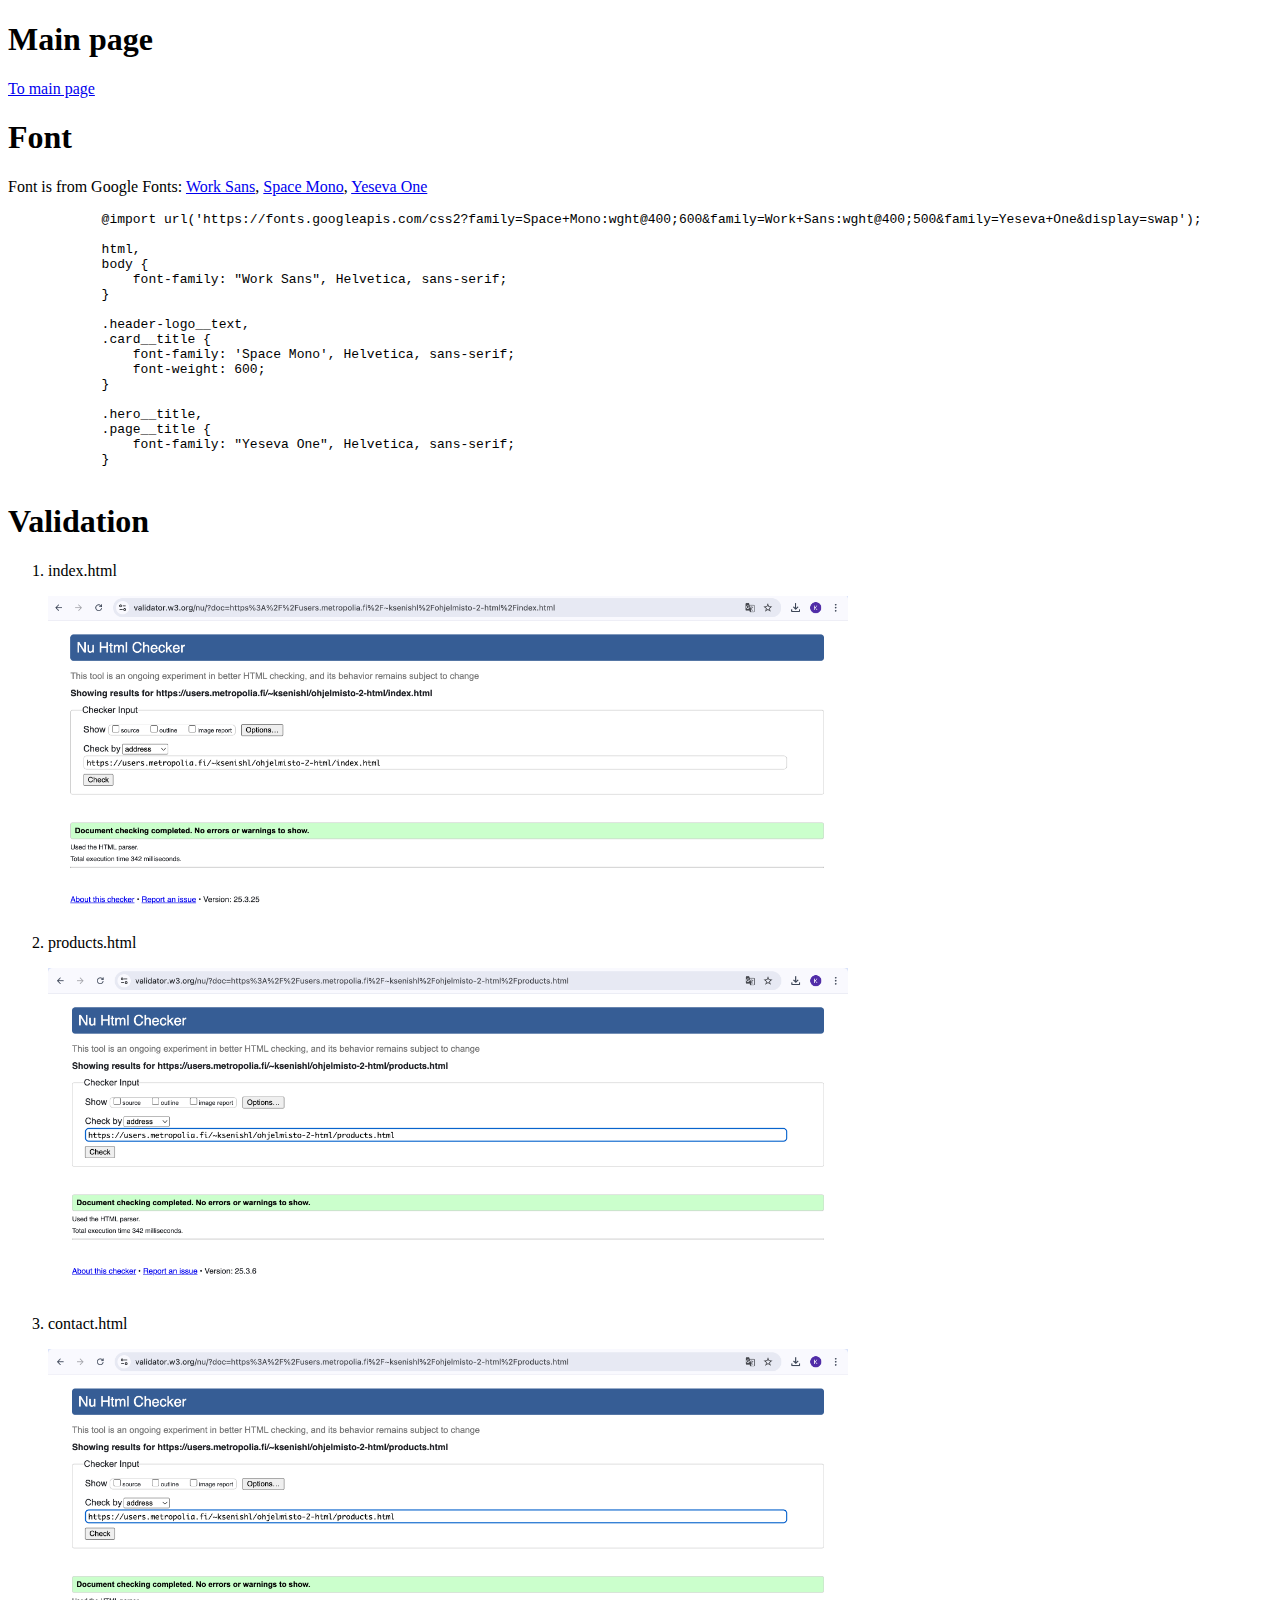
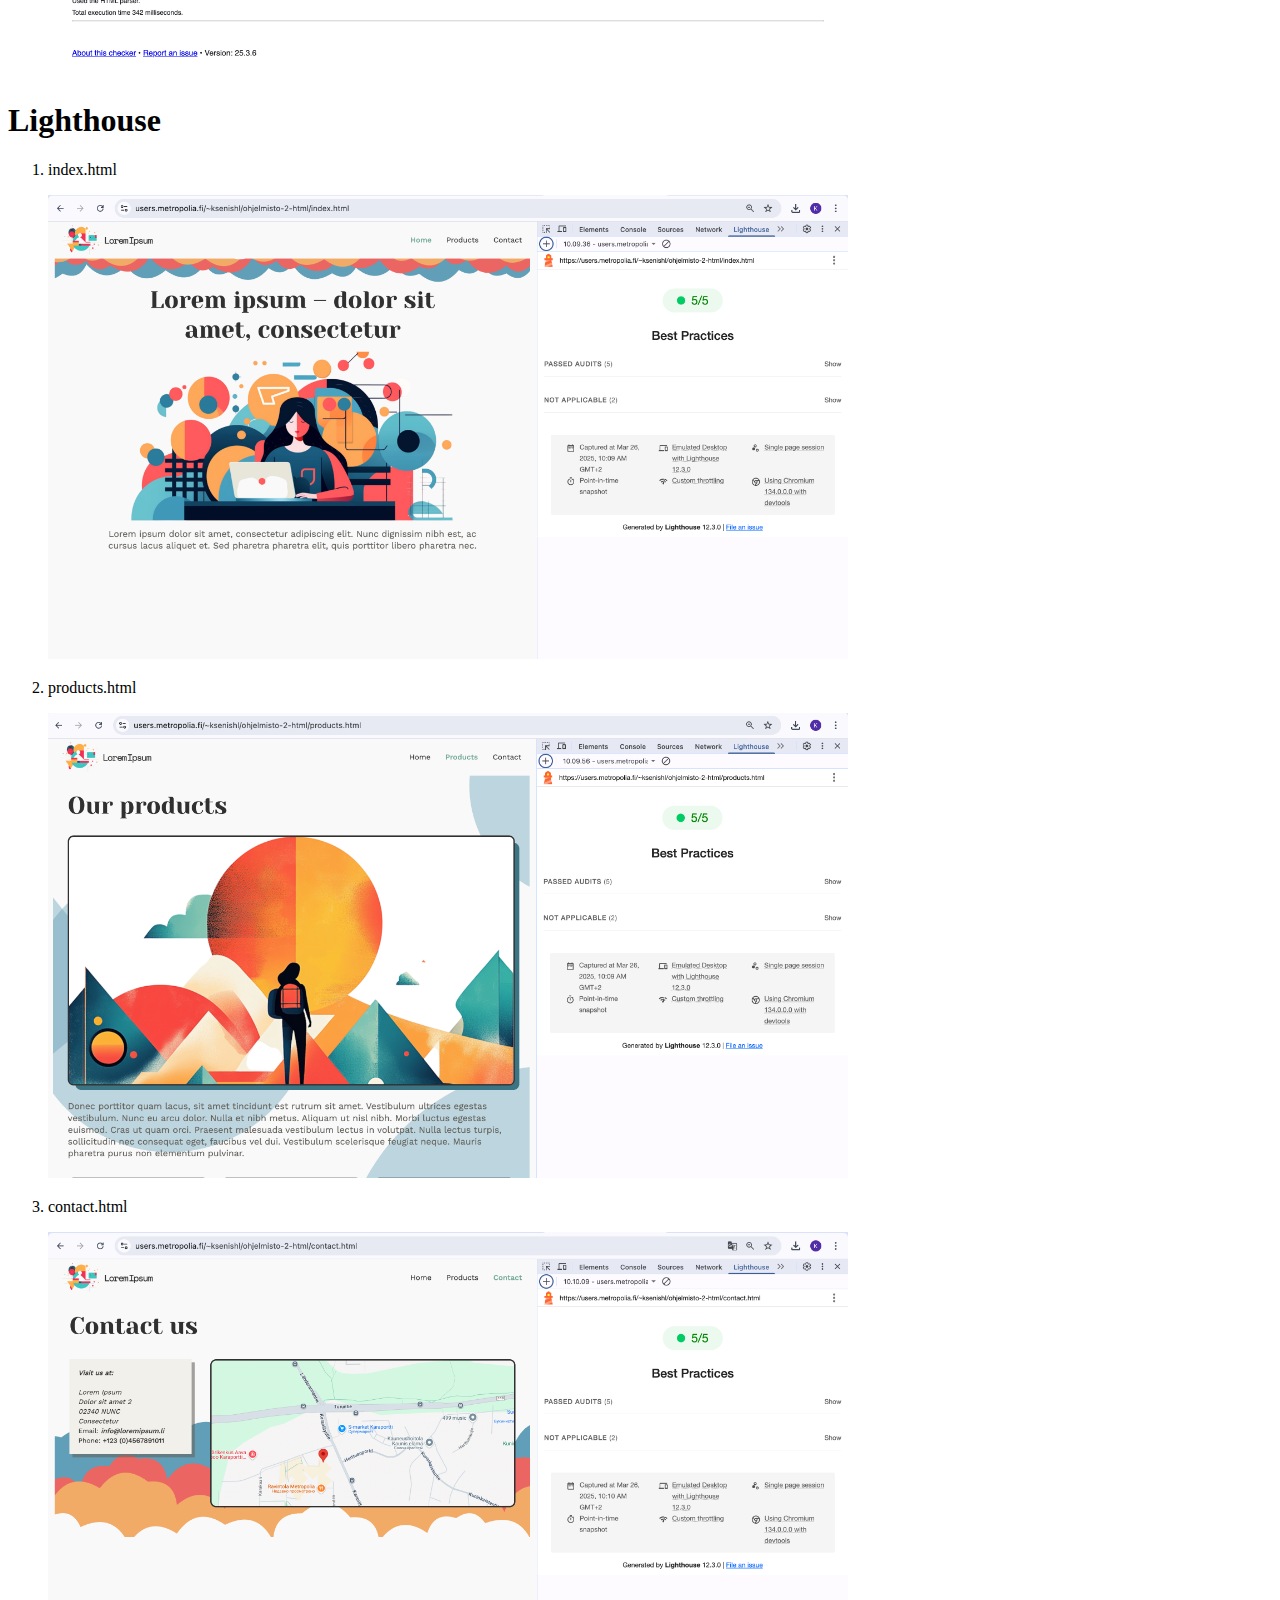
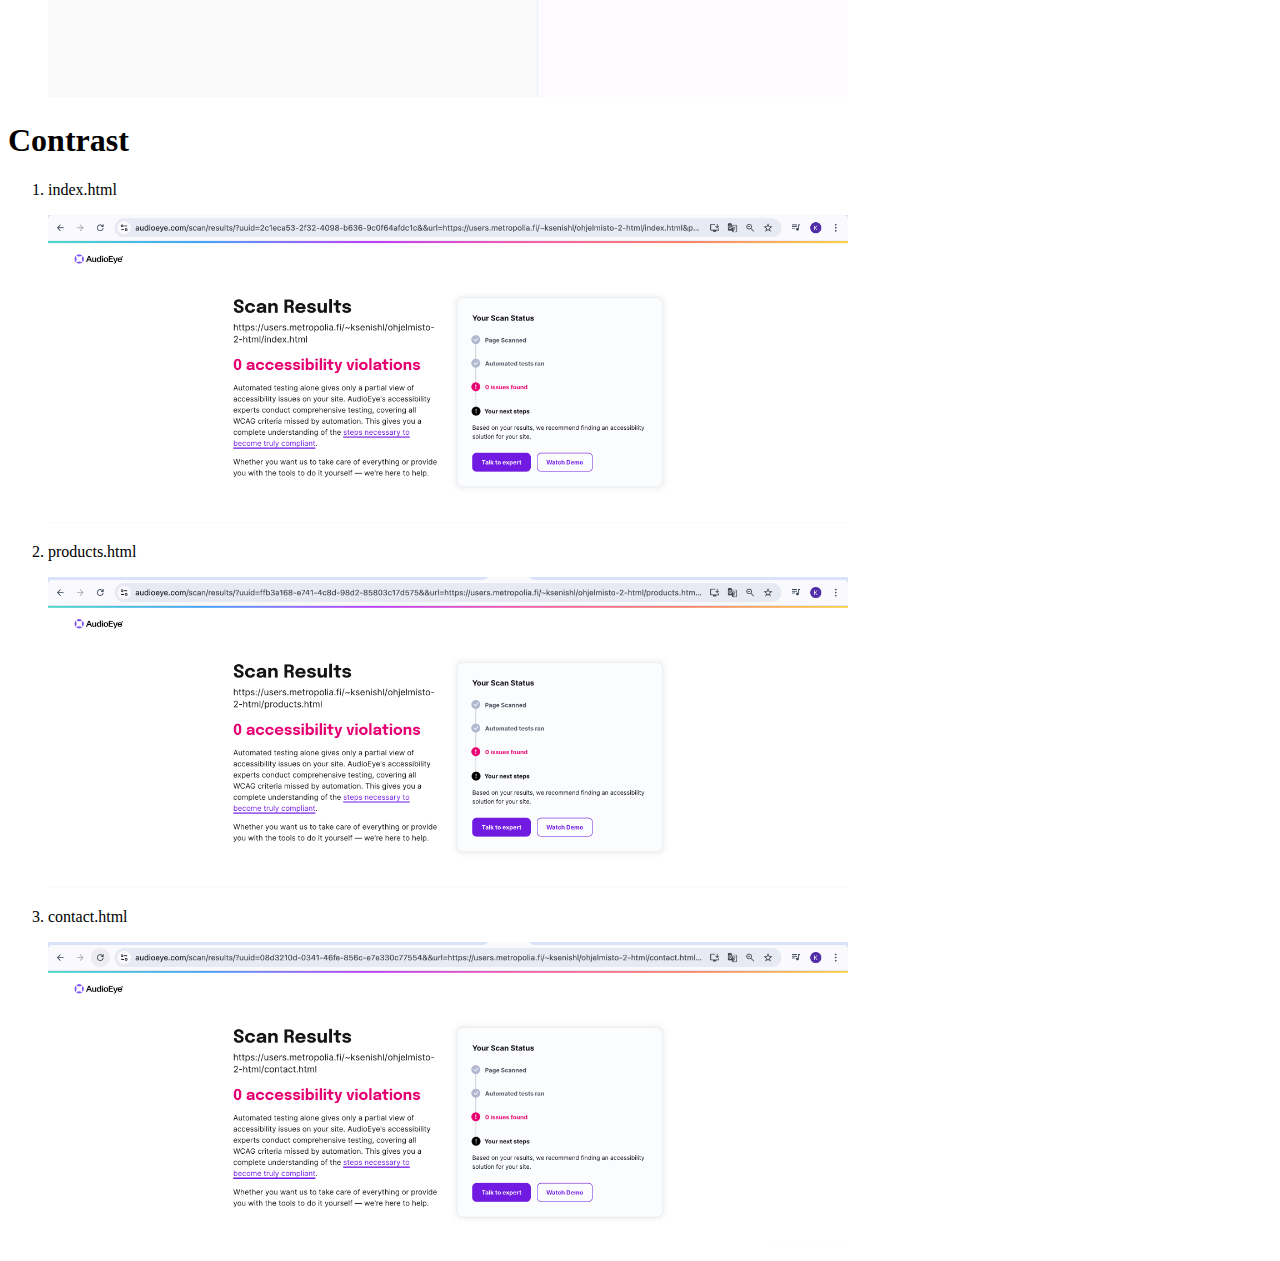
==== results.html @ a1b8b072 "add markup, css, images" ====
<!DOCTYPE html>
<html lang="en">
	<head>
		<meta charset="UTF-8" />
		<meta name="viewport" content="width=device-width, initial-scale=1.0" />
		<title>Document</title>
	</head>
	<body>
		<h1>Main page</h1>
		<a href="index.html" target="_blank">To main page</a>

		<h1>Font</h1>

		<p>
			Font is from Google Fonts:
			<a
				href="https://fonts.google.com/specimen/Work+Sans"
				target="_blank"
				>Work Sans</a
			>,
			<a
				href="https://fonts.google.com/specimen/Space+Mono"
				target="_blank"
				>Space Mono</a
			>,
			<a
				href="https://fonts.google.com/specimen/Yeseva+One"
				target="_blank"
				>Yeseva One</a
			>
		</p>

		<pre>
            @import url('https://fonts.googleapis.com/css2?family=Space+Mono:wght@400;600&family=Work+Sans:wght@400;500&family=Yeseva+One&display=swap');
                
            html,
            body {
                font-family: "Work Sans", Helvetica, sans-serif;
            }
                
            .header-logo__text,
            .card__title {
                font-family: 'Space Mono', Helvetica, sans-serif;
                font-weight: 600;
            }
                
            .hero__title,
            .page__title {
                font-family: "Yeseva One", Helvetica, sans-serif;
            }
        </pre>

		<h1>Validation</h1>
		<ol>
			<li>
				<p>index.html</p>
				<img
					src="./results-img/validator-index.png"
					width="800px"
					alt="Validator index"
				>
			</li>
			<li>
				<p>products.html</p>
				<img
					src="./results-img/validator-products.png"
					width="800px"
					alt="Validator index"
				>
			</li>
			<li>
				<p>contact.html</p>
				<img
					src="./results-img/validator-products.png"
					width="800px"
					alt="Validator index"
				>
			</li>
		</ol>

		<h1>Lighthouse</h1>
        <ol>
			<li>
				<p>index.html</p>
				<img
					src="./results-img/lighthouse-index.png"
					width="800px"
					alt="Lighthouse index"
				>
			</li>
			<li>
				<p>products.html</p>
				<img
					src="./results-img/lighthouse-products.png"
					width="800px"
					alt="Lighthouse index"
				>
			</li>
			<li>
				<p>contact.html</p>
				<img
					src="./results-img/lighthouse-contact.png"
					width="800px"
					alt="Lighthouse index"
				>
			</li>
		</ol>

		<h1>Contrast</h1>
        <ol>
			<li>
				<p>index.html</p>
				<img
					src="./results-img/contrast-index.png"
					width="800px"
					alt="Contrast index"
				>
			</li>
			<li>
				<p>products.html</p>
				<img
					src="./results-img/contrast-products.png"
					width="800px"
					alt="Contrast index"
				>
			</li>
			<li>
				<p>contact.html</p>
				<img
					src="./results-img/contrast-contact.png"
					width="800px"
					alt="Contrast index"
				>
			</li>
		</ol>
	</body>
</html>
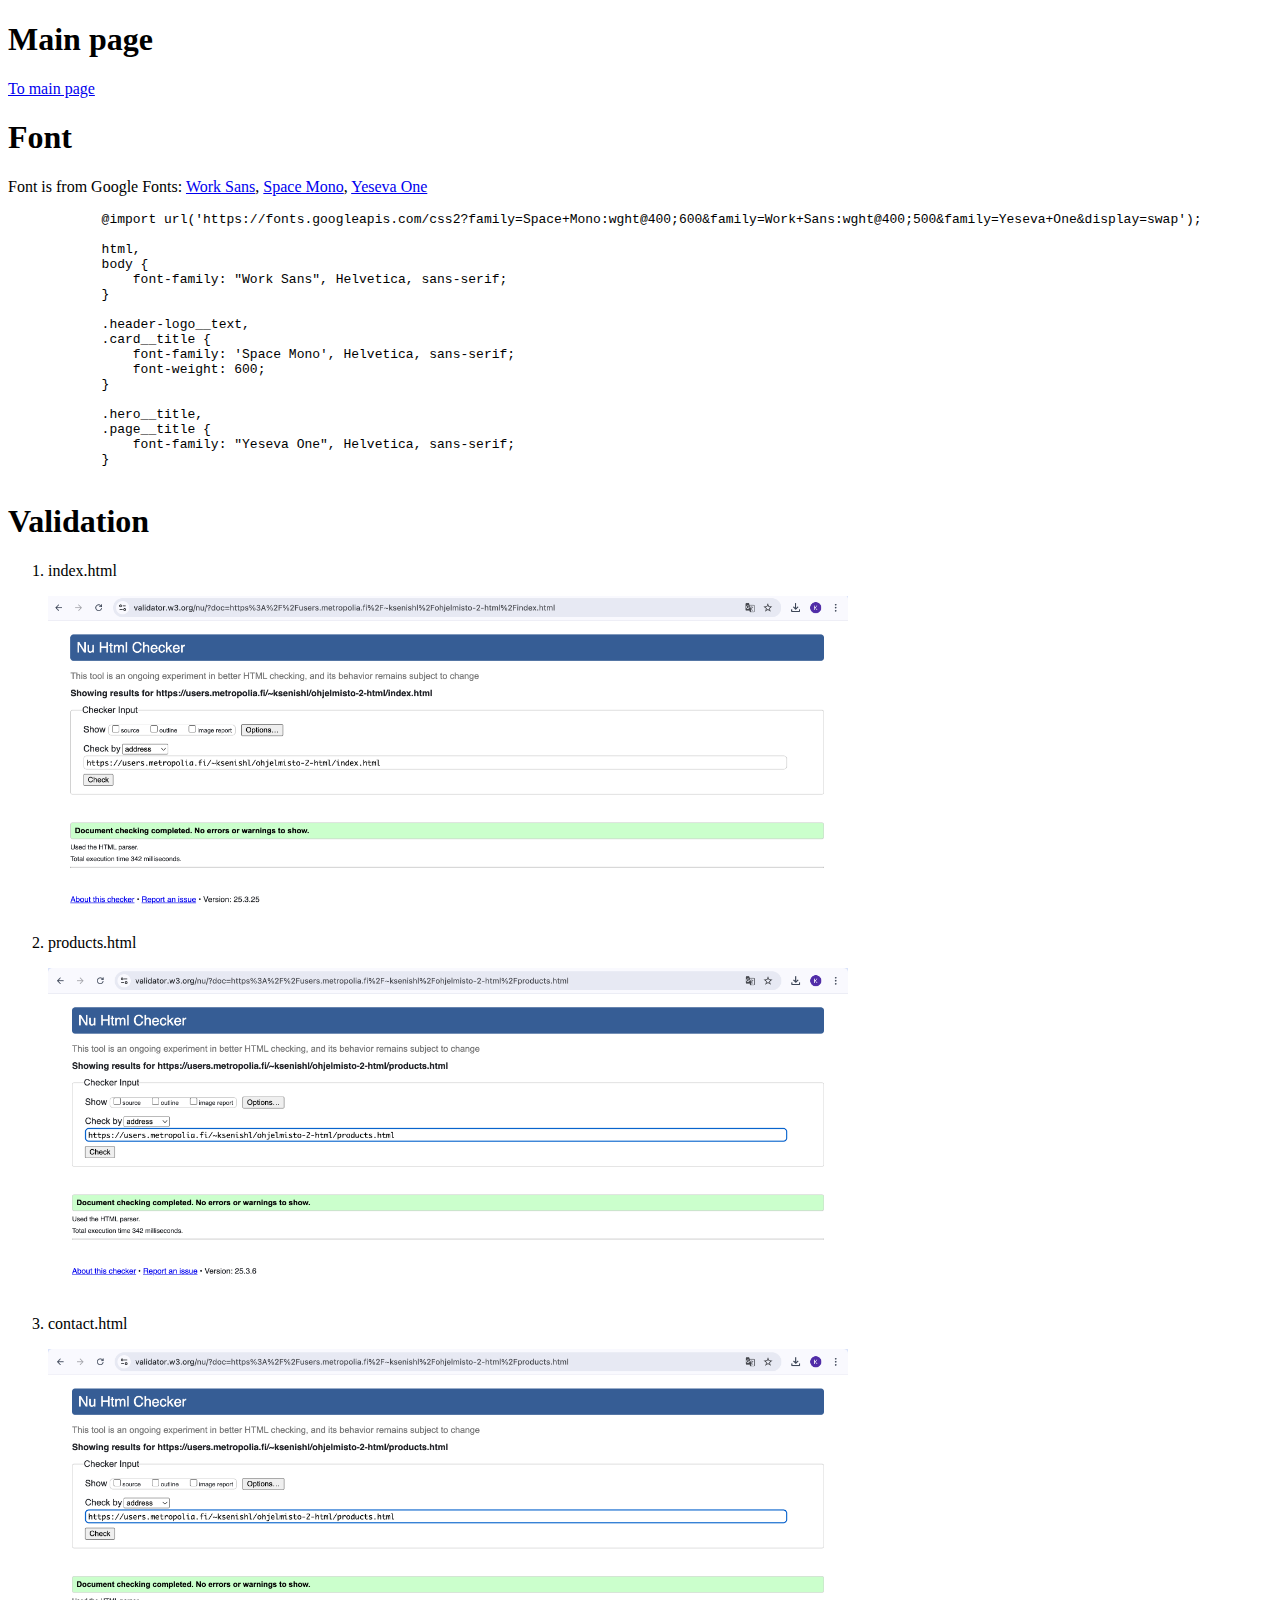
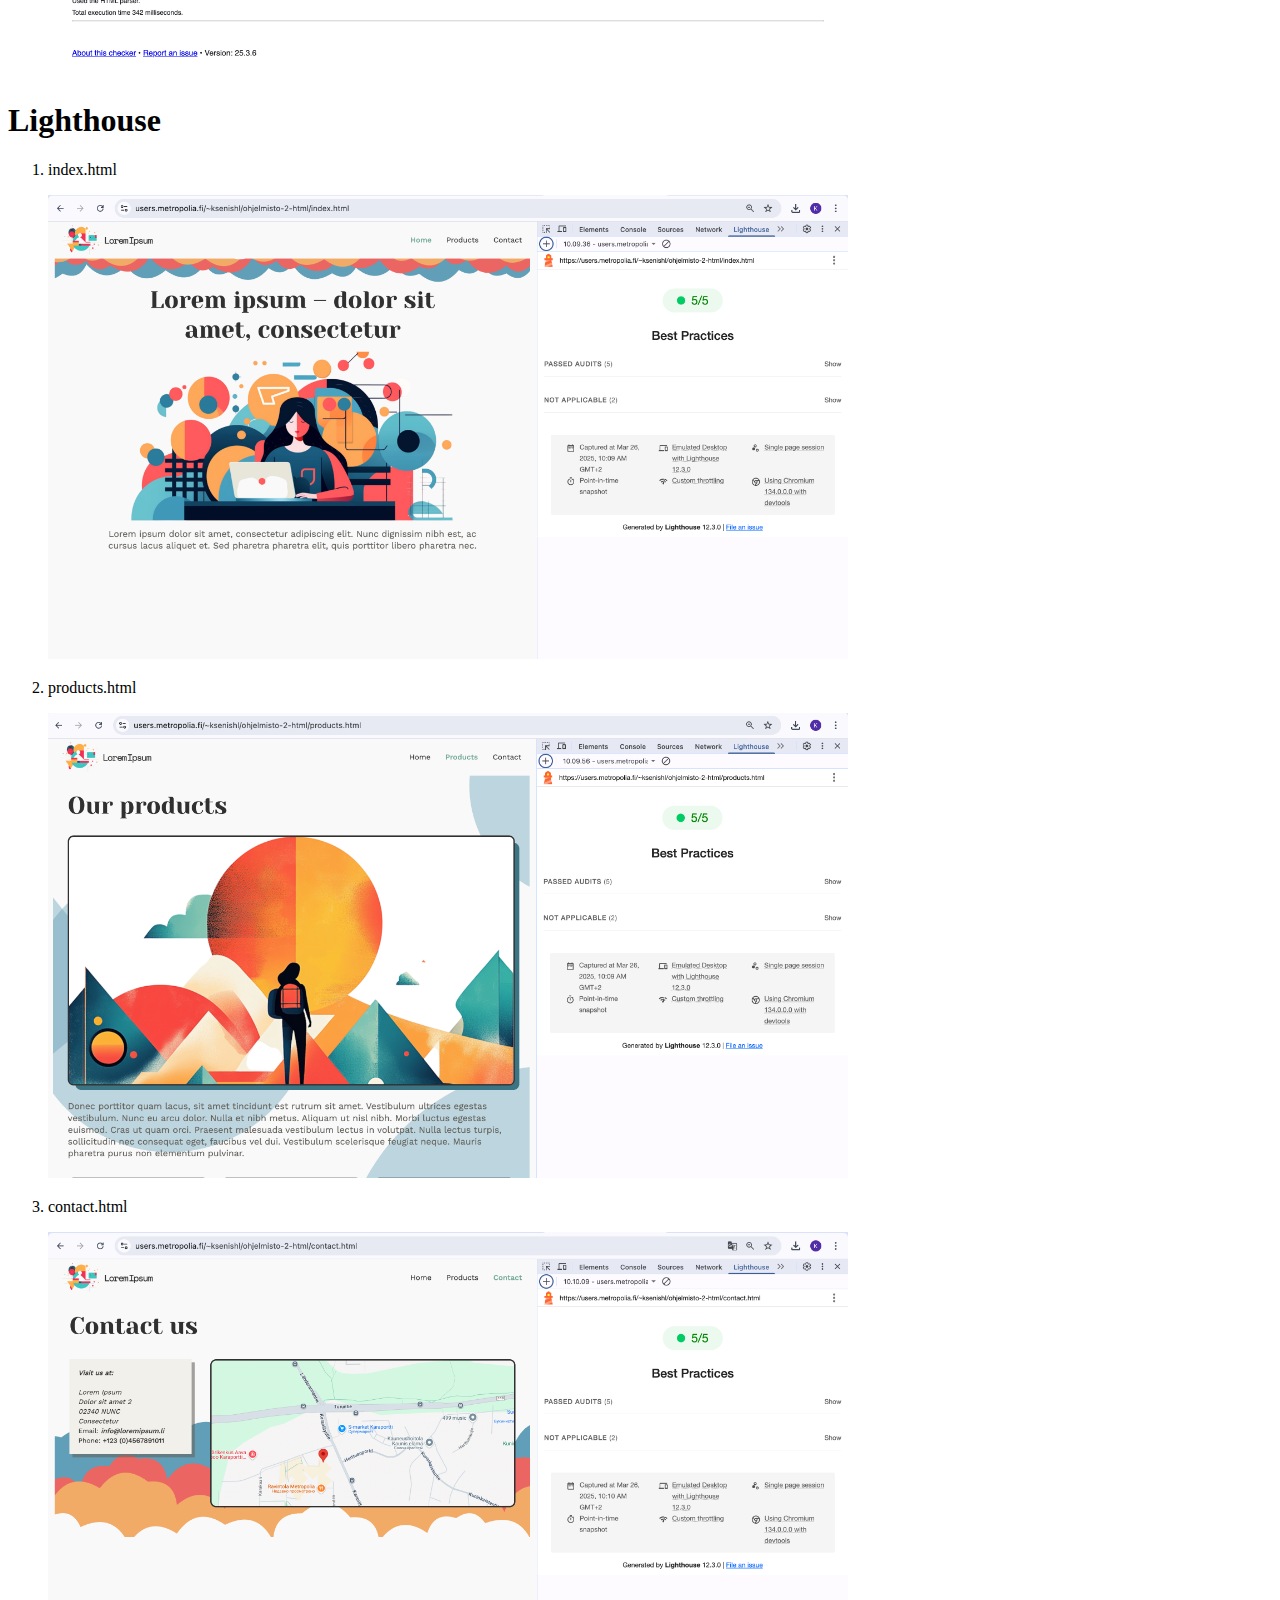
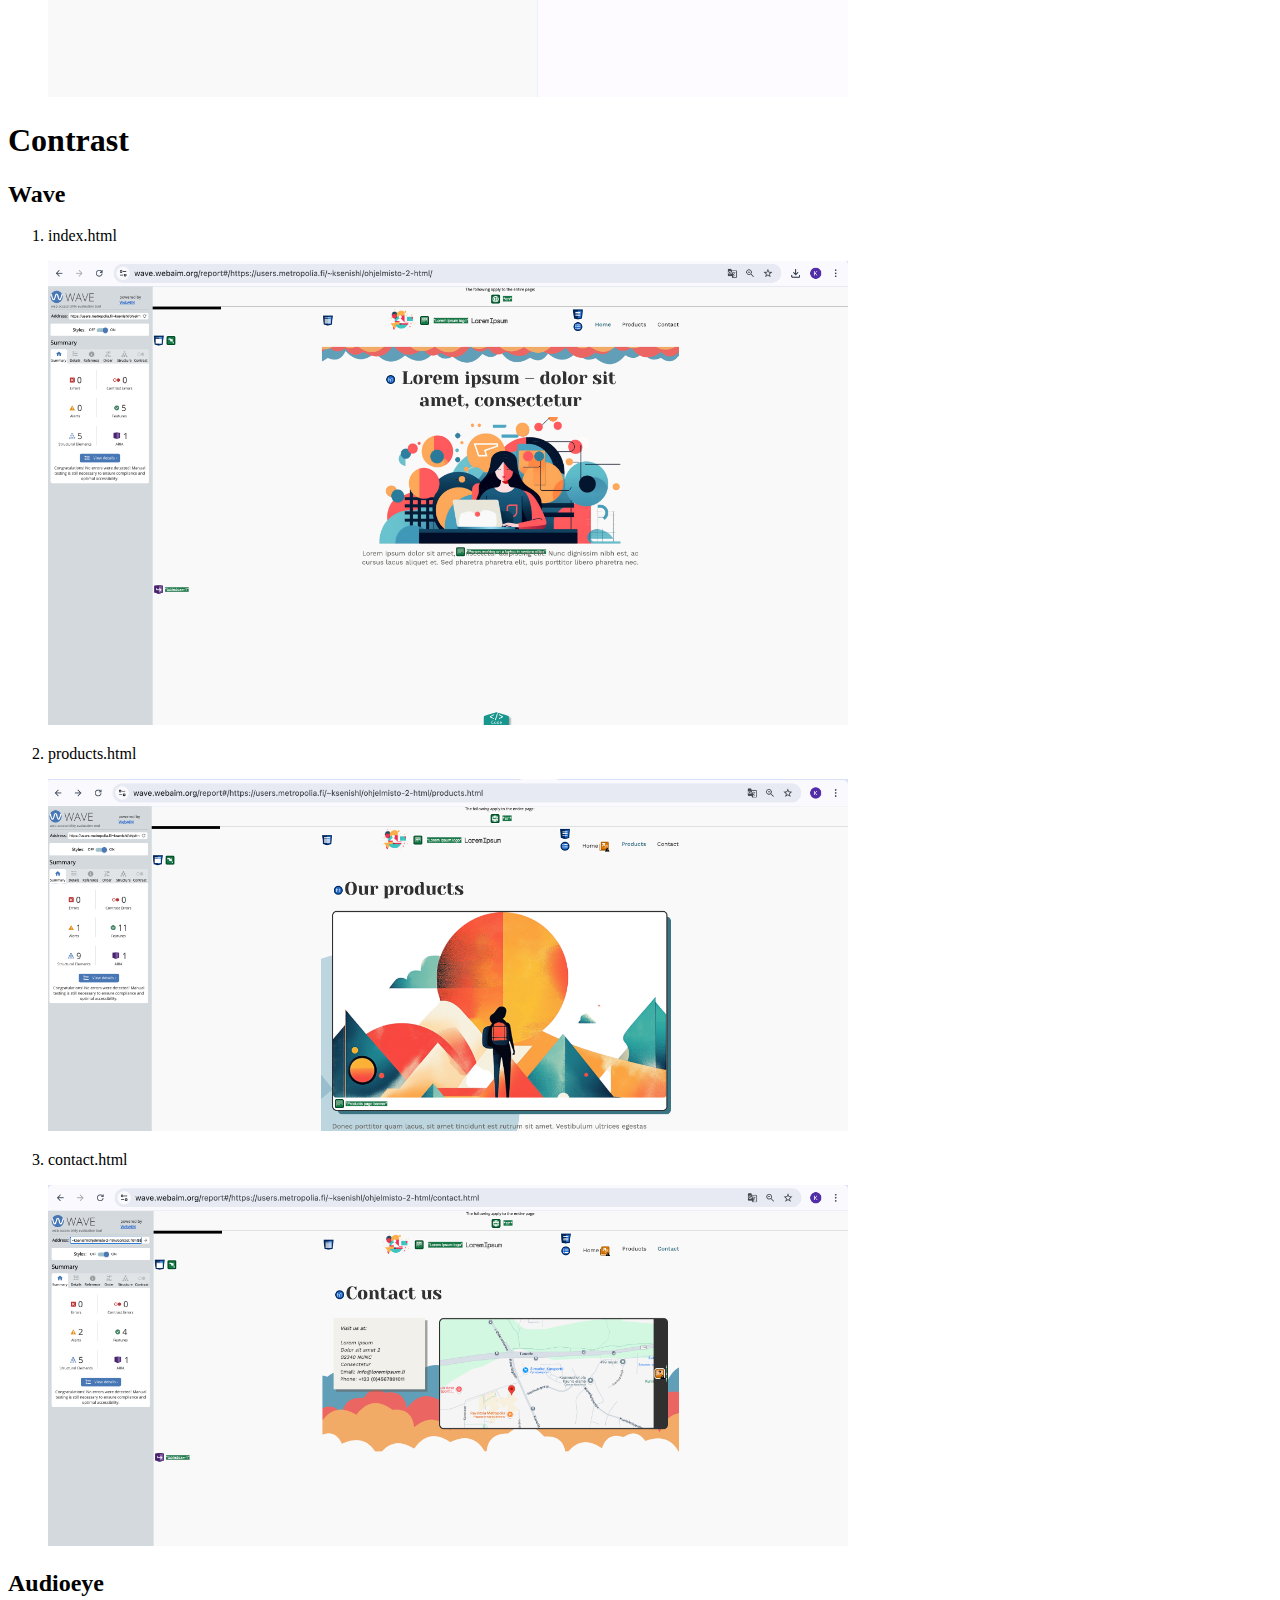
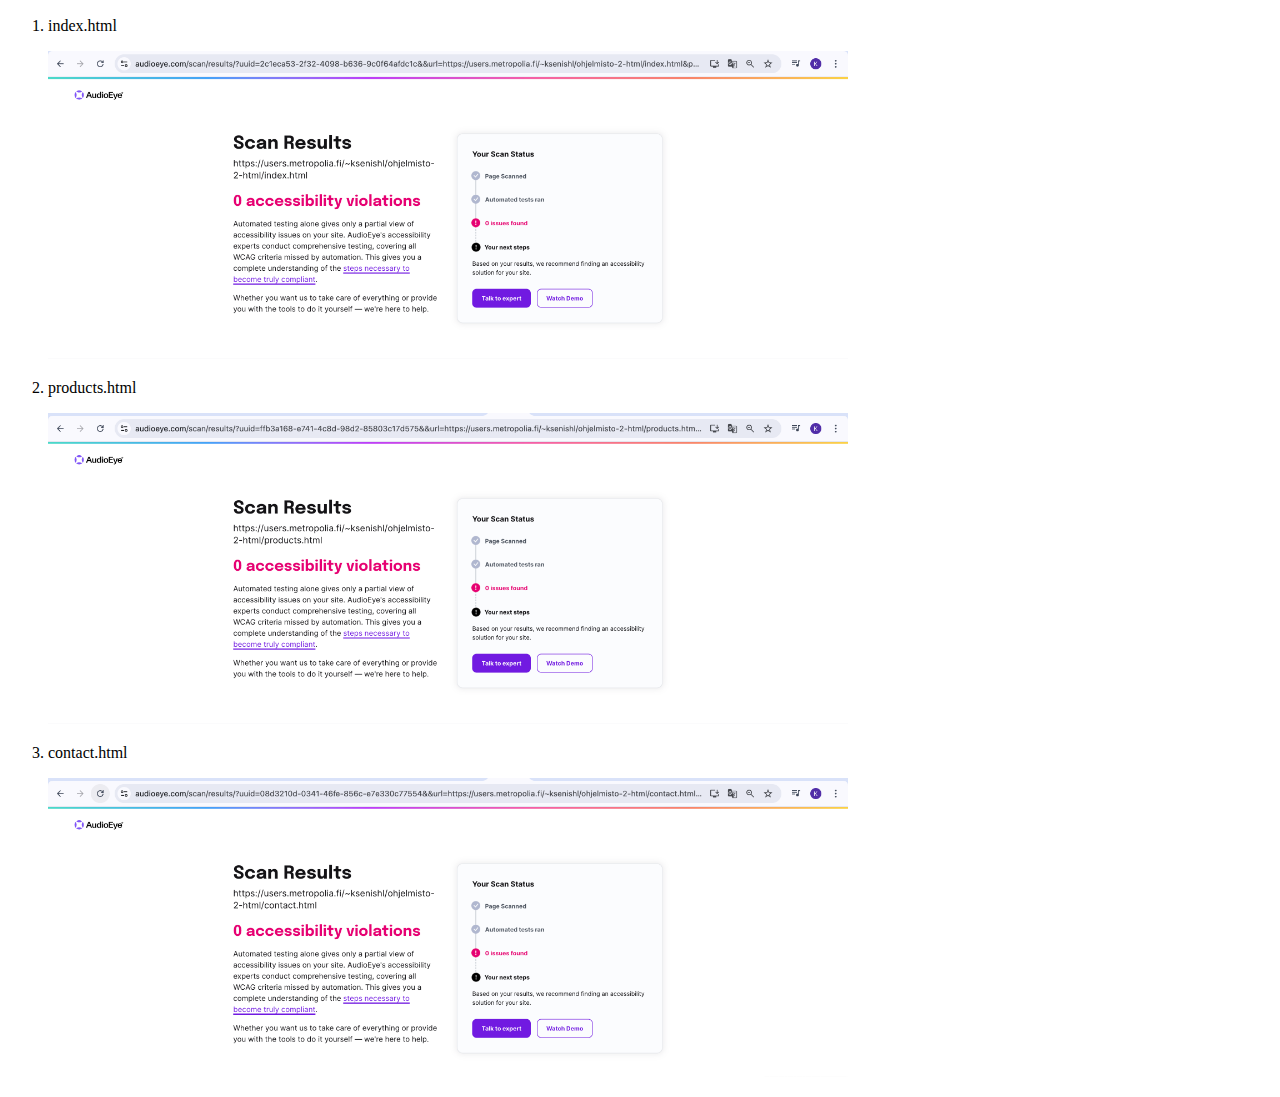
==== commit c574ef24: "add wave" ====
--- a/results.html
+++ b/results.html
@@ -107,13 +107,43 @@
 		</ol>
 
 		<h1>Contrast</h1>
+
+		<h2>Wave</h2>
+        <ol>
+			<li>
+				<p>index.html</p>
+				<img
+					src="./results-img/wave-index.png"
+					width="800px"
+					alt="Wave contrast index"
+				>
+			</li>
+			<li>
+				<p>products.html</p>
+				<img
+					src="./results-img/wave-products.png"
+					width="800px"
+					alt="Wave contrast index"
+				>
+			</li>
+			<li>
+				<p>contact.html</p>
+				<img
+					src="./results-img/wave-contact.png"
+					width="800px"
+					alt="Wave contrast index"
+				>
+			</li>
+		</ol>
+
+		<h2>Audioeye</h2>
         <ol>
 			<li>
 				<p>index.html</p>
 				<img
 					src="./results-img/contrast-index.png"
 					width="800px"
-					alt="Contrast index"
+					alt="Audioeye contrast index"
 				>
 			</li>
 			<li>
@@ -121,7 +151,7 @@
 				<img
 					src="./results-img/contrast-products.png"
 					width="800px"
-					alt="Contrast index"
+					alt="Audioeye contrast index"
 				>
 			</li>
 			<li>
@@ -129,7 +159,7 @@
 				<img
 					src="./results-img/contrast-contact.png"
 					width="800px"
-					alt="Contrast index"
+					alt="Audioeye contrast index"
 				>
 			</li>
 		</ol>
